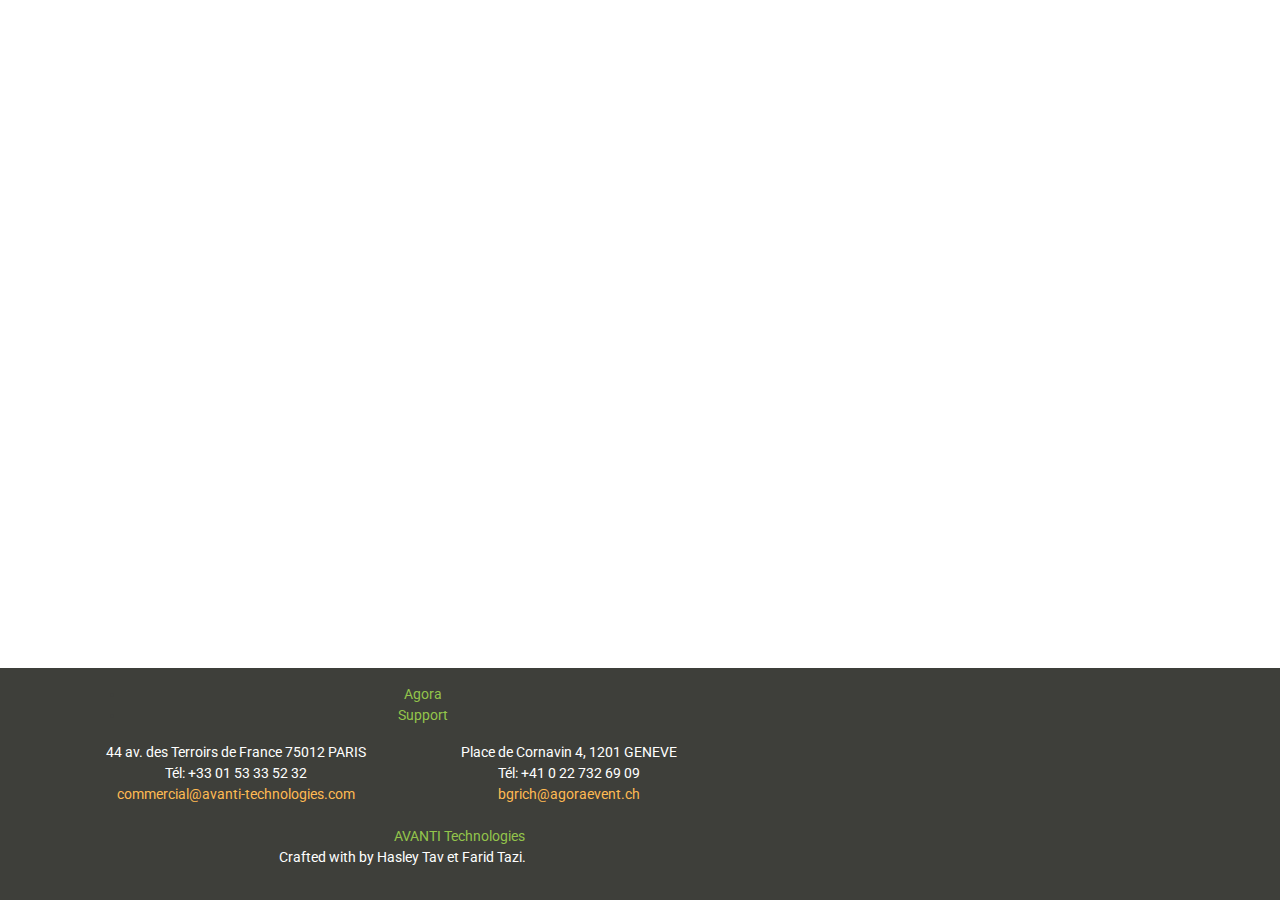
==== footer.html @ 62327c0d "footer en cours" ====
<!DOCTYPE html>
<html lang="en">
  <head>
    <meta charset="utf-8">
    <meta name="viewport" content="width=device-width, initial-scale=1, shrink-to-fit=no">
    <meta name="description" content="">
    <meta name="author" content="">
    <link rel="icon" href="../../favicon.ico">

    <link href="style.css" rel="stylesheet">
  </head>



  <footer >
    <div class="container">
        <div class="row">
            <div class="col-md-7 col-xs-12">
                <div class="footer-links">
                    <ul class="footer-group">
                        <li><a href="http://www.avanti-technologies.fr/#products" target="_blank">Agora</a></li>
                        <li><a href="http://www.avanti-technologies.fr/support.html#about">Support</a></li>
                    </ul>						
                    <div class="row">
                        <div class="col-md-6">
                            <span style="color: white;">44 av. des Terroirs de France 75012 PARIS</span><br/>
                            <span style="color: white;">Tél: +33 01 53 33 52 32 <br/> <a href="mailto:commercial@avanti-technologies.com" style="color: #ffba52;">commercial@avanti-technologies.com</a></span><br>
                        </div>
                        <div class="col-md-6">
                            <span style="color: white;">Place de Cornavin 4, 1201 GENEVE</span><br/>
                            <span style="color: white;">Tél: +41 0 22 732 69 09 <br/> <a href="mailto:bgrich@agoraevent.ch" style="color: #ffba52;">bgrich@agoraevent.ch</a></span><br>
                        </div>
                    </div>
                    <br/>
                    <p>Copyright © 2016 <a href="http://www.avanti-technologies.fr/" target="_blank">AVANTI Technologies</a><br>
                    <span style="color: white;">Crafted with <span class="fa fa-heart pulse2"></span> by Hasley Tav et Farid Tazi.</p>
                </div>
            </div>
            <div class="social-share col-md-3 col-xs-12">
                <p>Réseaux sociaux</p>
                <a href="https://twitter.com/avanti_tech" class="twitter-share" target="_blank">
                    <i class="fa fa-twitter"></i>
                </a>
                <a href="https://www.linkedin.com/in/avanti-technologies-b9a77971" class="linkedin-share" target="_blank">
                    <i class="fa fa-linkedin"></i>
                </a>
                <a href="https://fr-fr.facebook.com/AVANTITechnologies" class="facebook-share" target="_blank">
                    <i class="fa fa-facebook"></i>
                </a>
                <a href="http://www.viadeo.com/fr/company/avanti-technologies" class="viadeo-share" target="_blank">
                    <i class="fa fa-viadeo"></i>
                </a>
            </div>
        </div>
    </div>
</footer>
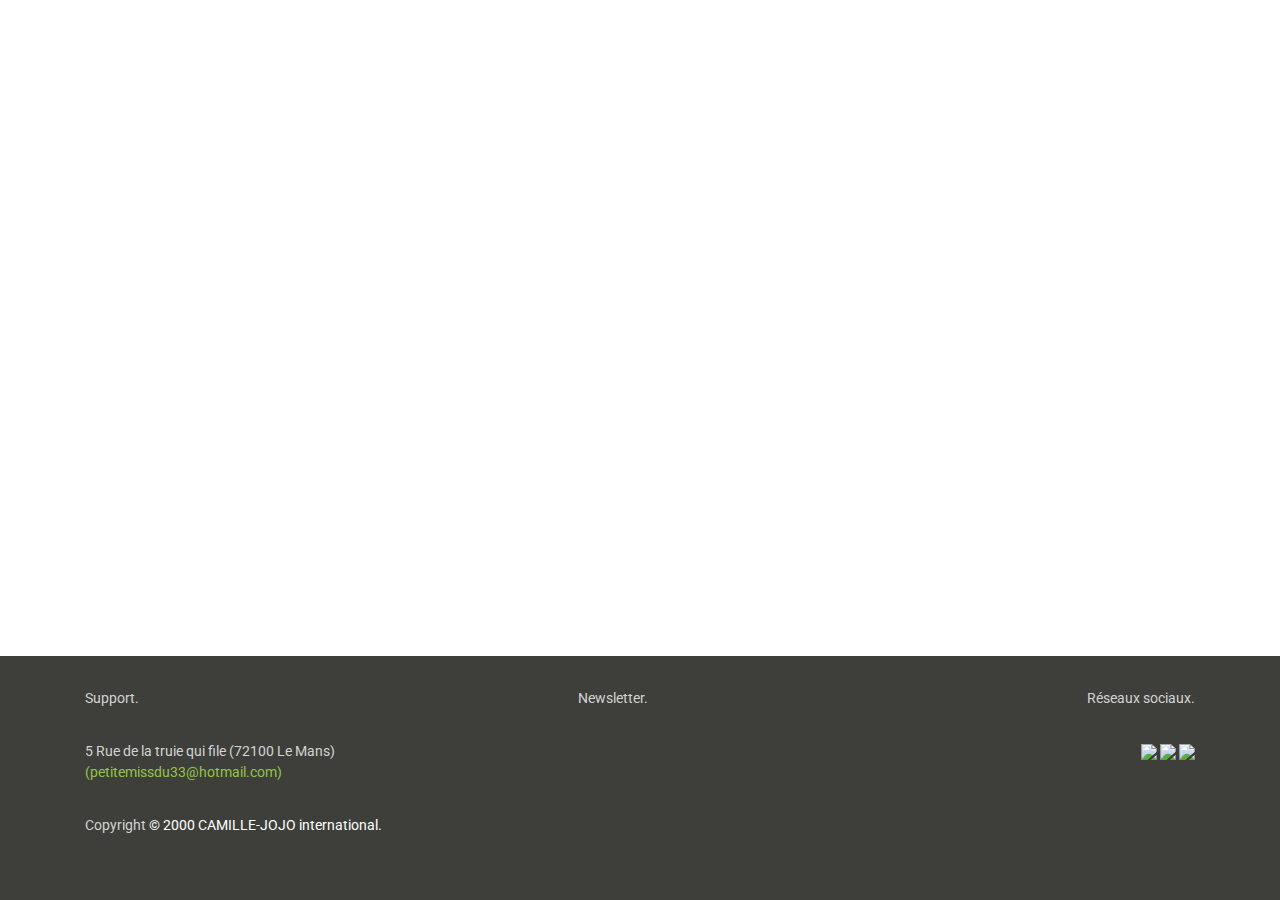
==== commit 7565dd0c: "new push" ====
--- a/footer.html
+++ b/footer.html
@@ -14,42 +14,22 @@
 
   <footer >
     <div class="container">
-        <div class="row">
-            <div class="col-md-7 col-xs-12">
-                <div class="footer-links">
-                    <ul class="footer-group">
-                        <li><a href="http://www.avanti-technologies.fr/#products" target="_blank">Agora</a></li>
-                        <li><a href="http://www.avanti-technologies.fr/support.html#about">Support</a></li>
-                    </ul>						
-                    <div class="row">
-                        <div class="col-md-6">
-                            <span style="color: white;">44 av. des Terroirs de France 75012 PARIS</span><br/>
-                            <span style="color: white;">Tél: +33 01 53 33 52 32 <br/> <a href="mailto:commercial@avanti-technologies.com" style="color: #ffba52;">commercial@avanti-technologies.com</a></span><br>
-                        </div>
-                        <div class="col-md-6">
-                            <span style="color: white;">Place de Cornavin 4, 1201 GENEVE</span><br/>
-                            <span style="color: white;">Tél: +41 0 22 732 69 09 <br/> <a href="mailto:bgrich@agoraevent.ch" style="color: #ffba52;">bgrich@agoraevent.ch</a></span><br>
-                        </div>
-                    </div>
-                    <br/>
-                    <p>Copyright © 2016 <a href="http://www.avanti-technologies.fr/" target="_blank">AVANTI Technologies</a><br>
-                    <span style="color: white;">Crafted with <span class="fa fa-heart pulse2"></span> by Hasley Tav et Farid Tazi.</p>
-                </div>
-            </div>
-            <div class="social-share col-md-3 col-xs-12">
-                <p>Réseaux sociaux</p>
-                <a href="https://twitter.com/avanti_tech" class="twitter-share" target="_blank">
-                    <i class="fa fa-twitter"></i>
-                </a>
-                <a href="https://www.linkedin.com/in/avanti-technologies-b9a77971" class="linkedin-share" target="_blank">
-                    <i class="fa fa-linkedin"></i>
-                </a>
-                <a href="https://fr-fr.facebook.com/AVANTITechnologies" class="facebook-share" target="_blank">
-                    <i class="fa fa-facebook"></i>
-                </a>
-                <a href="http://www.viadeo.com/fr/company/avanti-technologies" class="viadeo-share" target="_blank">
-                    <i class="fa fa-viadeo"></i>
-                </a>
+      <div class="top-footer">
+        <a href="" >Support.</a> 
+        <a  href="" >Newsletter.</a> 
+        <a  id="col-flex-end" href="">Réseaux sociaux.</a>
+      </div>
+      <div class="mid-footer">
+        <p> 5 Rue de la truie qui file (72100 Le Mans)<br> <span style="color:#93C54B">(petitemissdu33@hotmail.com)</span> </p>
+        <div>
+            <img src="https://img.icons8.com/color/48/000000/facebook.png">
+            <img src="https://img.icons8.com/color/48/000000/twitter.png">
+            <img src="https://img.icons8.com/color/48/000000/whatsapp.png">
+        </div> 
+      </div>
+      <div class="bot-footer">
+        <p>Copyright <span style="color:white">© 2000 CAMILLE-JOJO international.</span></a
+          ></div>
             </div>
         </div>
     </div>
